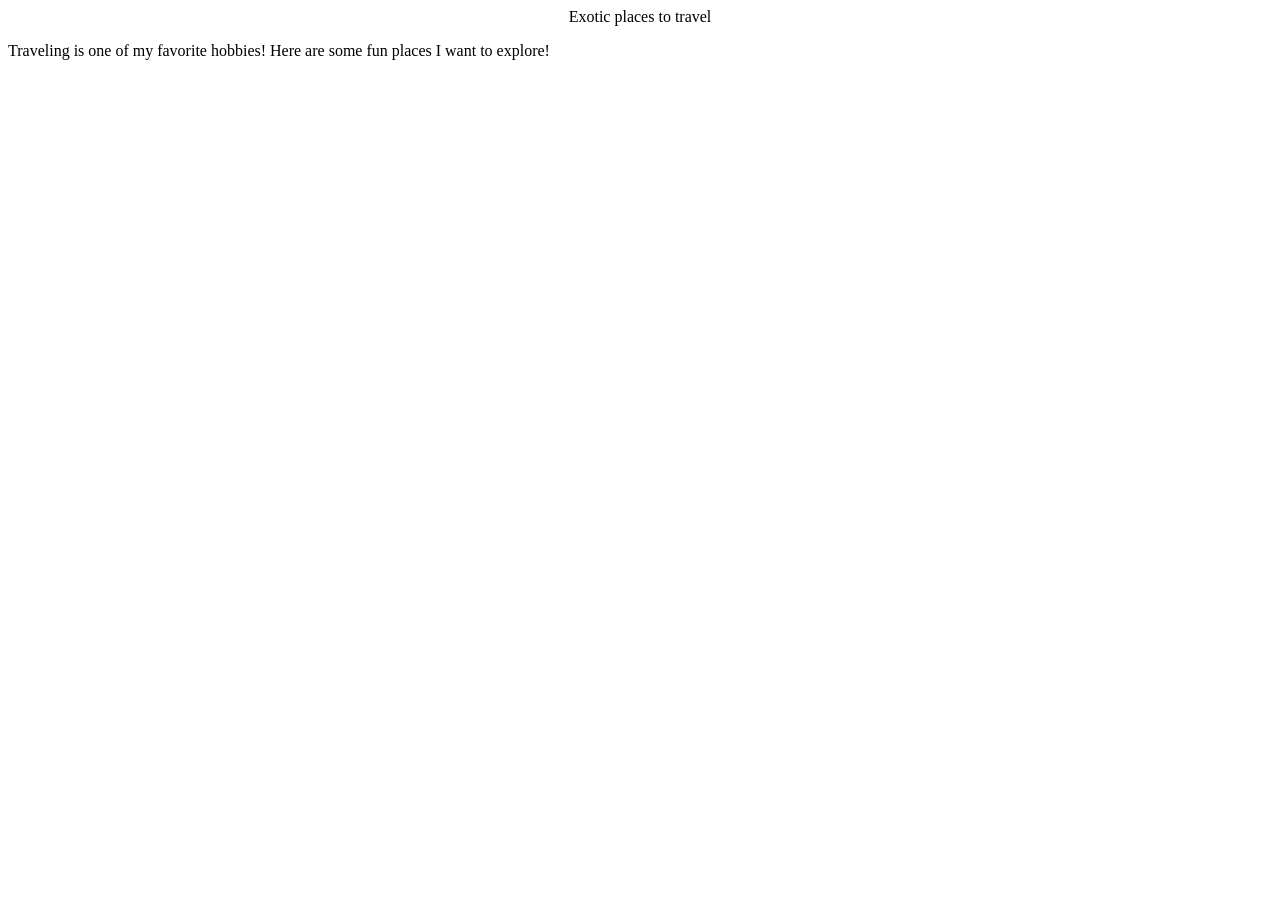
==== desserts.html @ 4d8f733e "Add files via upload" ====
<!DOCTYPE html>
<html>
<head>
	<title>Travel guide</title>
</head>
<body>
	<hi><center>Exotic places to travel</center></hi>

	<p>  Traveling is one of my favorite hobbies! Here are some fun places I want to explore!</p>
</body>
<html>
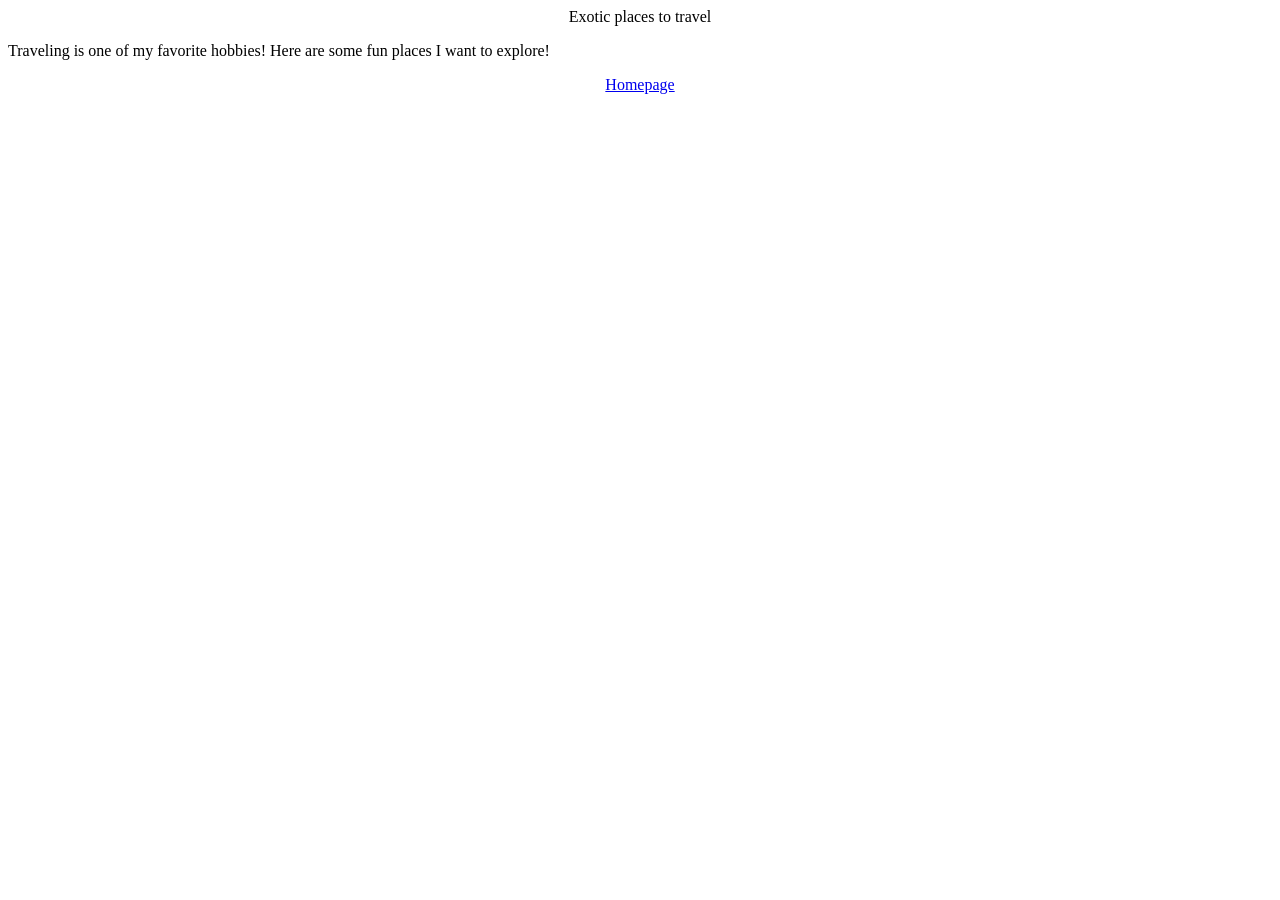
==== commit 4c5c1d96: "Add files via upload" ====
--- a/desserts.html
+++ b/desserts.html
@@ -7,5 +7,6 @@
 	<hi><center>Exotic places to travel</center></hi>
 
 	<p>  Traveling is one of my favorite hobbies! Here are some fun places I want to explore!</p>
+	<center><td><a href="index.html">Homepage</a></center>
 </body>
 <html> 
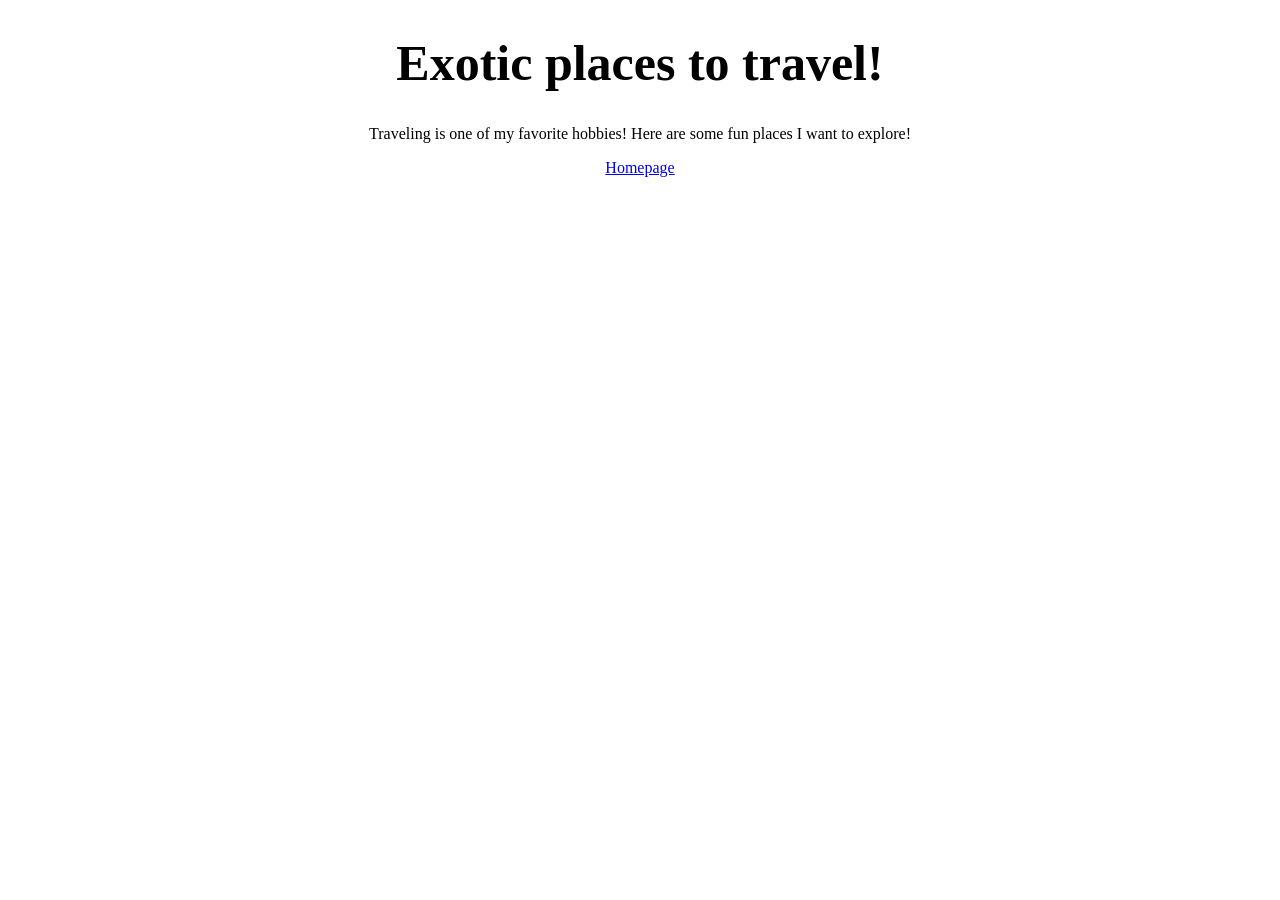
==== commit 3713fecf: "Add files via upload" ====
--- a/desserts.html
+++ b/desserts.html
@@ -4,9 +4,10 @@
 	<title>Travel guide</title>
 </head>
 <body>
-	<hi><center>Exotic places to travel</center></hi>
+	<center><p><h1
+	h1 style="font-size:50px;">Exotic places to travel!</h1></p></center>
 
-	<p>  Traveling is one of my favorite hobbies! Here are some fun places I want to explore!</p>
+	<p><center>Traveling is one of my favorite hobbies! Here are some fun places I want to explore!<center></p>
 	<center><td><a href="index.html">Homepage</a></center>
 </body>
 <html> 
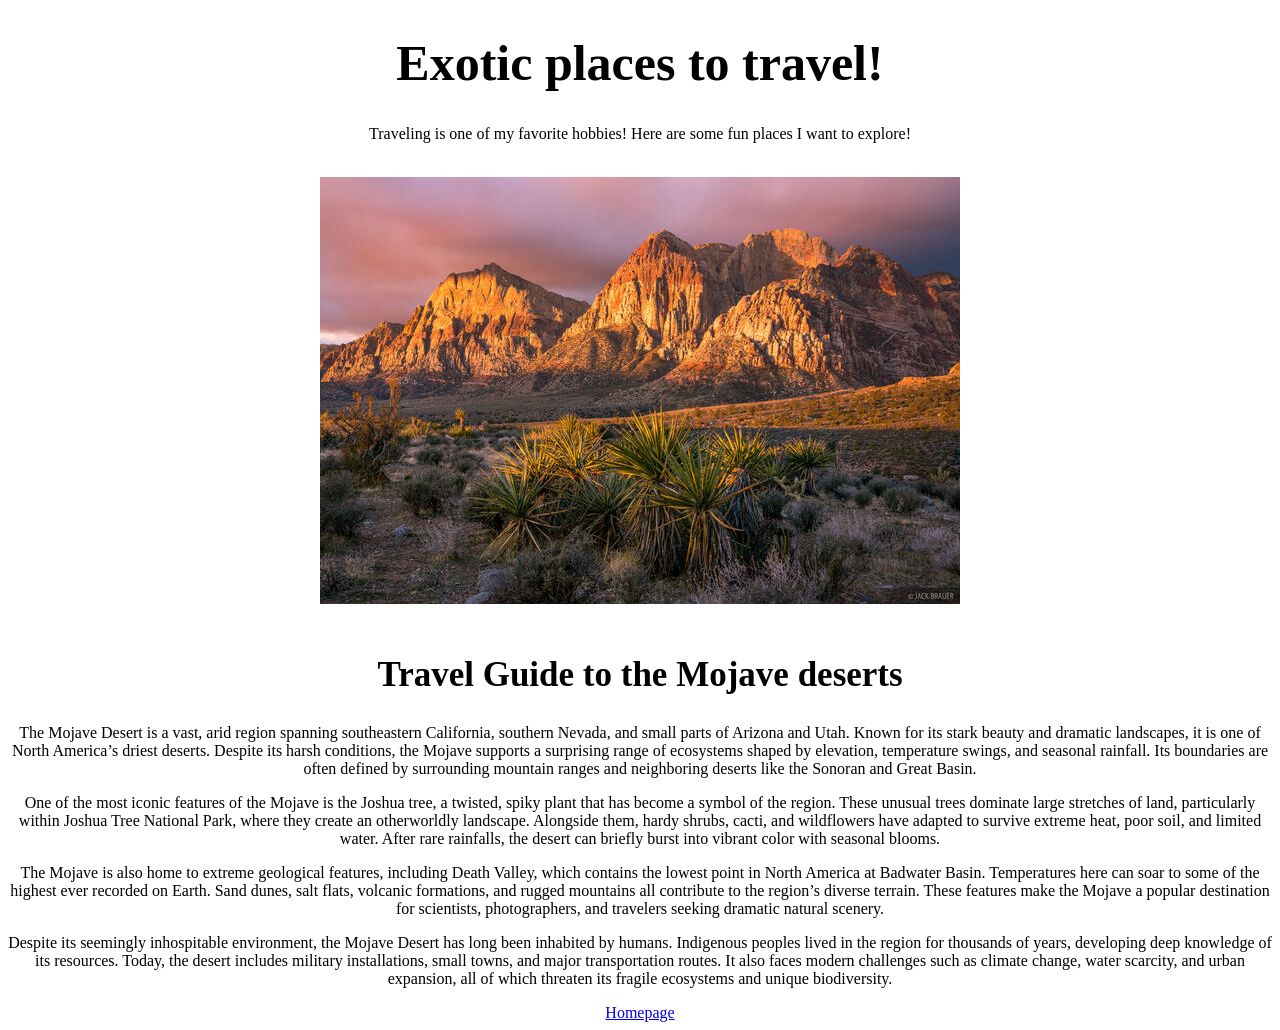
==== commit 4afc813f: "Add files via upload" ====
--- a/desserts.html
+++ b/desserts.html
@@ -8,6 +8,23 @@
 	h1 style="font-size:50px;">Exotic places to travel!</h1></p></center>
 
 	<p><center>Traveling is one of my favorite hobbies! Here are some fun places I want to explore!<center></p>
-	<center><td><a href="index.html">Homepage</a></center>
+	
+	<br> <center> <img src="mojavedesert.jpg"alt="Mountain picture loading"> </center></br>
+
+<center><h2 style="font-size:35px;">Travel Guide to the Mojave deserts</h2></center>
+
+<center><p style="font-size:20px;"><p>The Mojave Desert is a vast, arid region spanning southeastern California, southern Nevada, and small parts of Arizona and Utah. Known for its stark beauty and dramatic landscapes, it is one of North America’s driest deserts. Despite its harsh conditions, the Mojave supports a surprising range of ecosystems shaped by elevation, temperature swings, and seasonal rainfall. Its boundaries are often defined by surrounding mountain ranges and neighboring deserts like the Sonoran and Great Basin.</p>
+
+	<p>One of the most iconic features of the Mojave is the Joshua tree, a twisted, spiky plant that has become a symbol of the region. These unusual trees dominate large stretches of land, particularly within Joshua Tree National Park, where they create an otherworldly landscape. Alongside them, hardy shrubs, cacti, and wildflowers have adapted to survive extreme heat, poor soil, and limited water. After rare rainfalls, the desert can briefly burst into vibrant color with seasonal blooms.
+	</p>
+
+
+<p>The Mojave is also home to extreme geological features, including Death Valley, which contains the lowest point in North America at Badwater Basin. Temperatures here can soar to some of the highest ever recorded on Earth. Sand dunes, salt flats, volcanic formations, and rugged mountains all contribute to the region’s diverse terrain. These features make the Mojave a popular destination for scientists, photographers, and travelers seeking dramatic natural scenery.
+	</p>
+
+	<p>Despite its seemingly inhospitable environment, the Mojave Desert has long been inhabited by humans. Indigenous peoples lived in the region for thousands of years, developing deep knowledge of its resources. Today, the desert includes military installations, small towns, and major transportation routes. It also faces modern challenges such as climate change, water scarcity, and urban expansion, all of which threaten its fragile ecosystems and unique biodiversity.
+	</p>
+
+<center><td><a href="index.html">Homepage</a></center>
 </body>
 <html> 
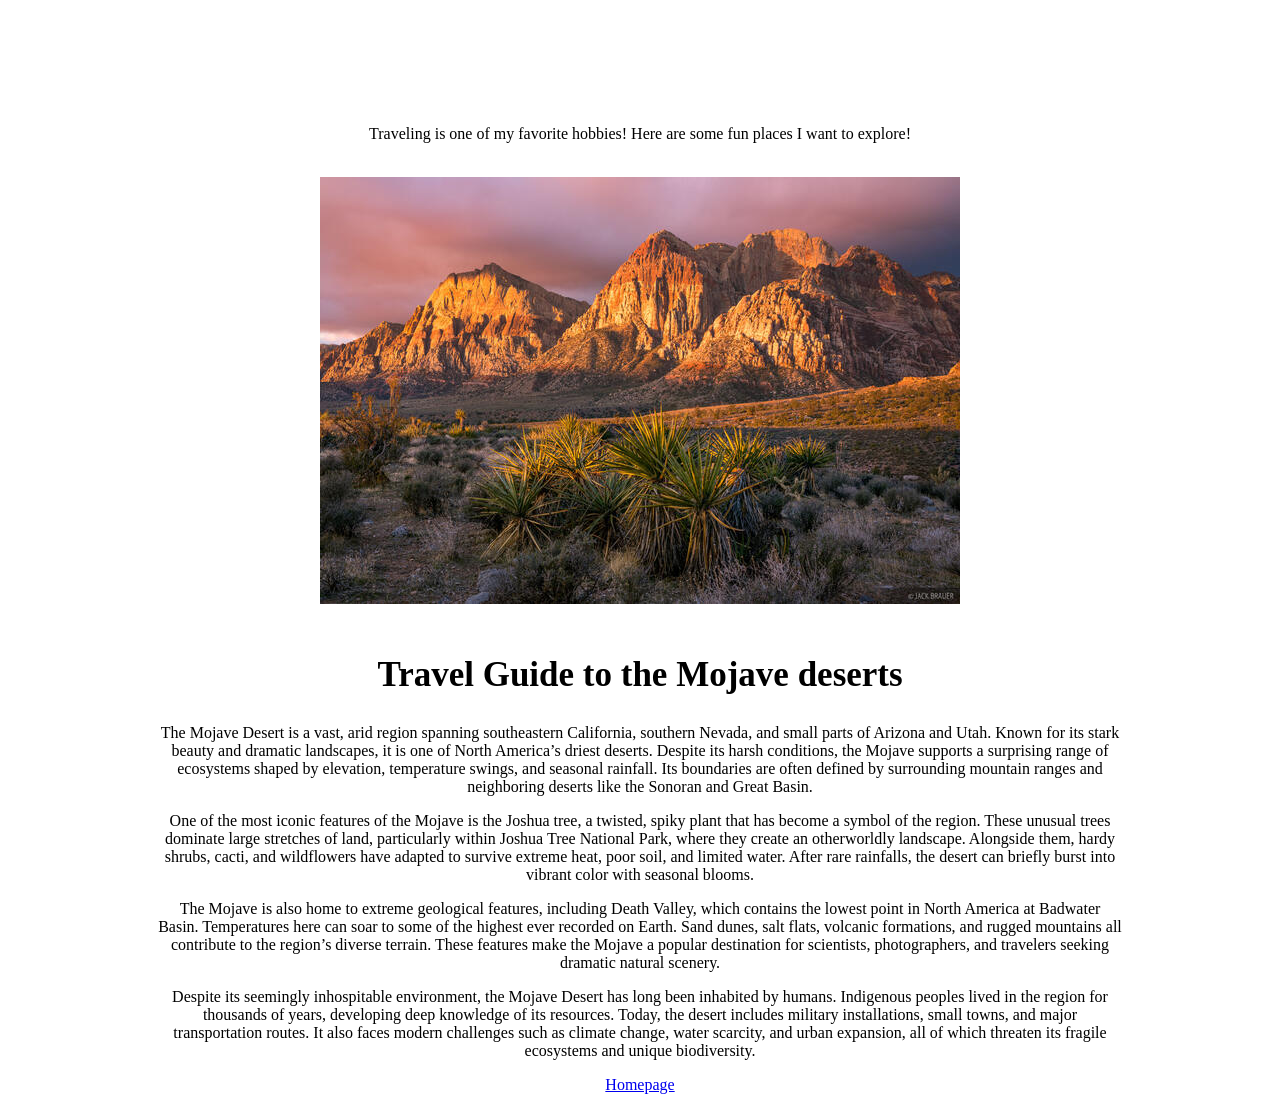
==== commit a757e2c2: "Add files via upload" ====
--- a/desserts.html
+++ b/desserts.html
@@ -2,6 +2,7 @@
 <html>
 <head>
 	<title>Travel guide</title>
+	<link href="style.css" type="text/css" rel="stylesheet" />
 </head>
 <body>
 	<center><p><h1
--- a/style.css
+++ b/style.css
@@ -0,0 +1,28 @@
+
+.header {
+	background-image: url("earthheadline.png");
+	padding: 100px 0;
+	background-size: cover;
+	background-position: center;
+	text-align: center;
+}
+
+h1{
+	
+	font-size:50px;
+	color: white;
+
+
+}
+.header
+{padding:2px;}
+
+p {
+	margin-right:150px;
+	margin-left: 150px;
+}
+
+body {
+	backround-color: blue;
+
+}
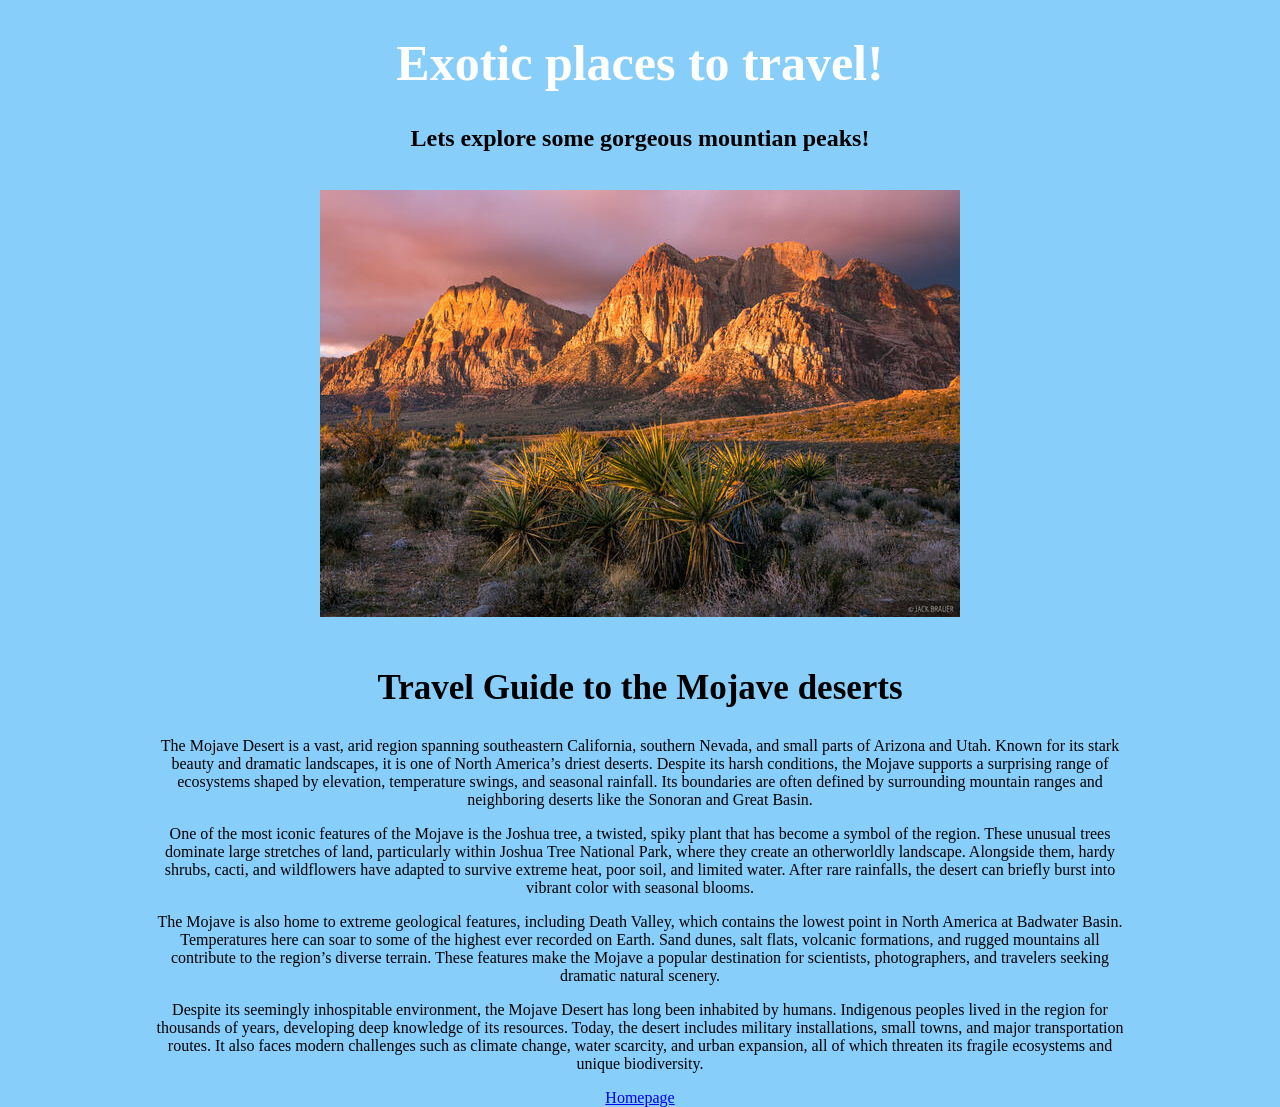
==== commit 7eeb8b99: "Add files via upload" ====
--- a/desserts.html
+++ b/desserts.html
@@ -8,7 +8,7 @@
 	<center><p><h1
 	h1 style="font-size:50px;">Exotic places to travel!</h1></p></center>
 
-	<p><center>Traveling is one of my favorite hobbies! Here are some fun places I want to explore!<center></p>
+	<h2><center>Lets explore some gorgeous mountian peaks!<center></h2>
 	
 	<br> <center> <img src="mojavedesert.jpg"alt="Mountain picture loading"> </center></br>
 
--- a/style.css
+++ b/style.css
@@ -23,6 +23,18 @@
 }
 
 body {
-	backround-color: blue;
+	background-color: lightskyblue;
+	margin:0;
+	padding:0;
 
+
+}
+
+.header {
+	background-imgage: url("earthheadline.png");
+	background-size: cover;
+	background-position: center;
+	width: 100%;
+	padding: 100px 0;
+	
 }
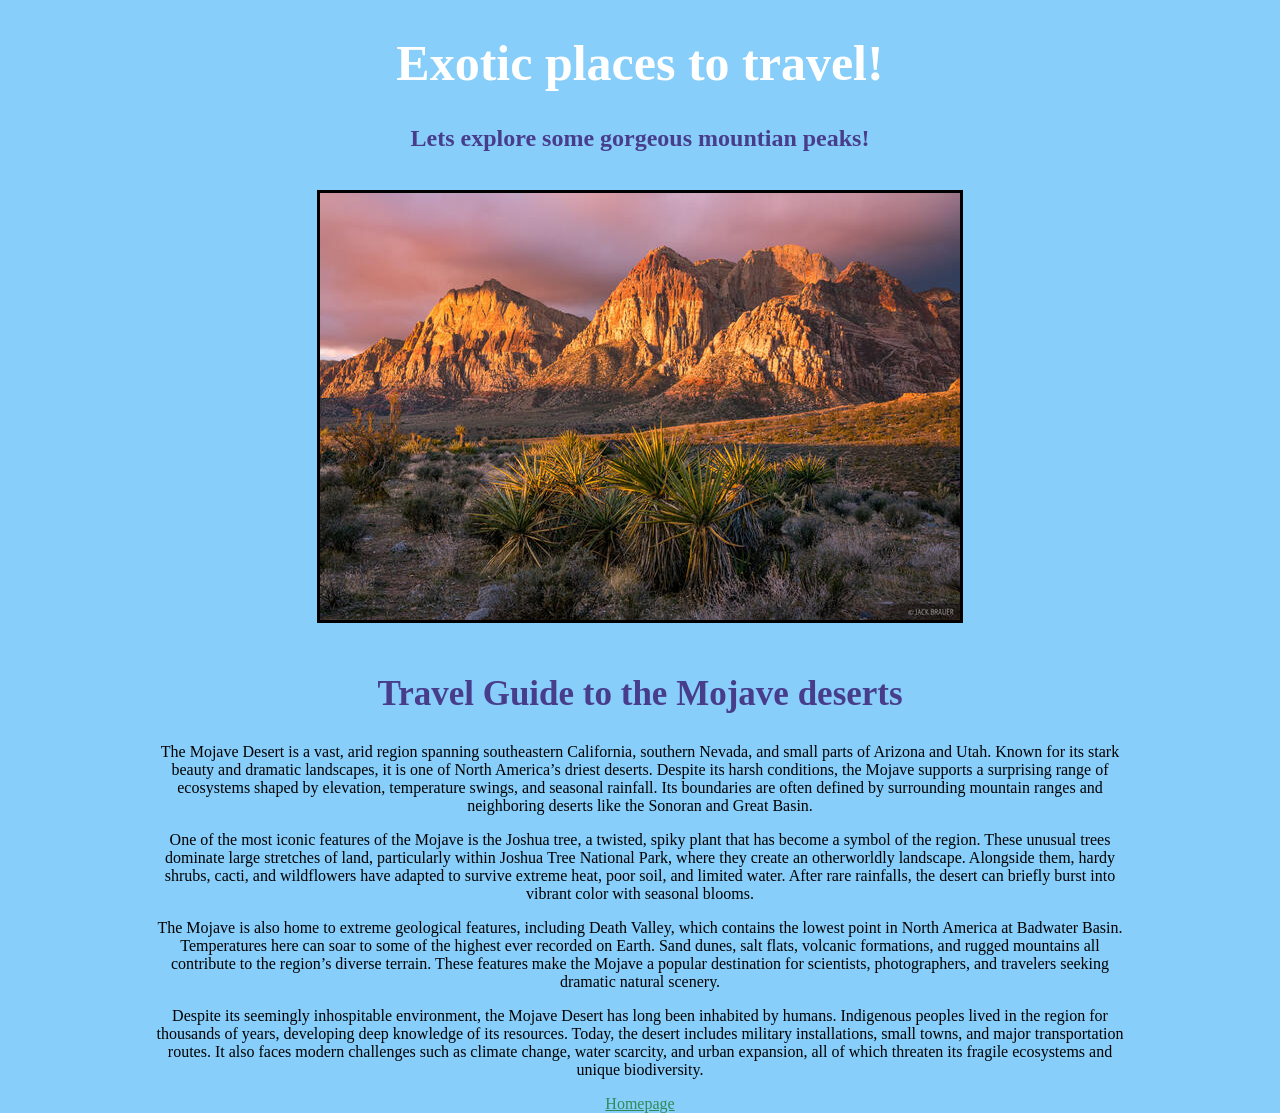
==== commit 90a24a9c: "Add files via upload" ====
--- a/desserts.html
+++ b/desserts.html
@@ -1,7 +1,7 @@
 <!DOCTYPE html>
 <html>
 <head>
-	<title>Travel guide</title>
+	<title>Deserts</title>
 	<link href="style.css" type="text/css" rel="stylesheet" />
 </head>
 <body>
@@ -10,7 +10,7 @@
 
 	<h2><center>Lets explore some gorgeous mountian peaks!<center></h2>
 	
-	<br> <center> <img src="mojavedesert.jpg"alt="Mountain picture loading"> </center></br>
+	<br> <center> <img src="mojavedesert.jpg"alt="Mountain picture loading" style="border: 3px solid black;"> </center></br>
 
 <center><h2 style="font-size:35px;">Travel Guide to the Mojave deserts</h2></center>
 
--- a/style.css
+++ b/style.css
@@ -13,6 +13,11 @@
 	color: white;
 
 
+
+}
+
+h2 {
+	color: darkslateblue;
 }
 .header
 {padding:2px;}
@@ -37,4 +42,8 @@
 	width: 100%;
 	padding: 100px 0;
 	
+}
+
+a {
+  color: seagreen;
 }
